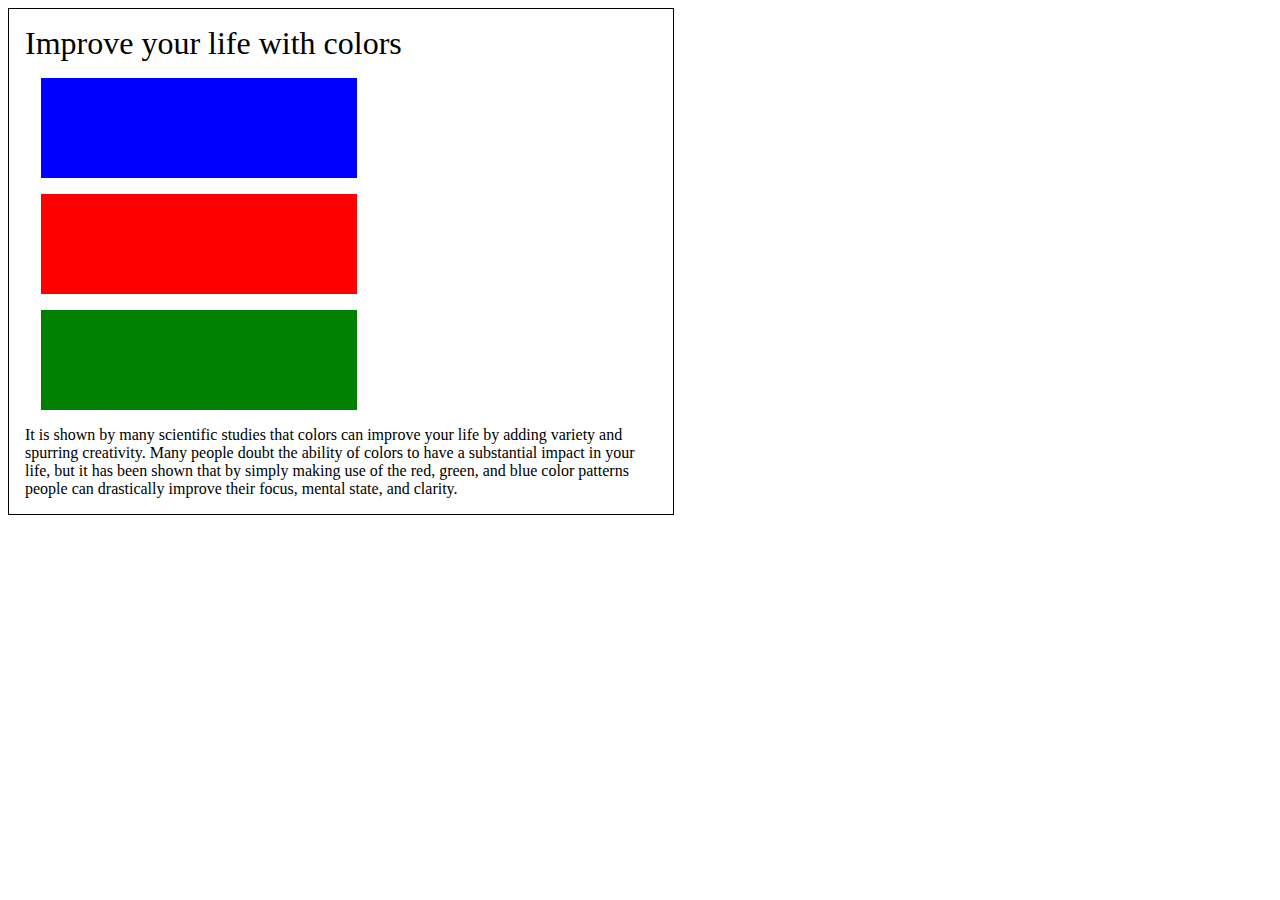
==== webdev100/css-layout/display-block-vs-inline/index.html @ a9a192d9 "css layout initial commit" ====
<html>
<head>
  <title>css layout</title>
  <link  rel='stylesheet' type='text/css' href='styles.css'/>
  <link  rel='stylesheet' type='text/css' href='layout.css'/>
</head>
<body>
  <div id='box-1' class='container'>
    <div class='color-heading'>Improve your life with colors</div>
    <div class="color blue"></div>
    <div class="color red"></div>
    <div class="color green"></div>
    <div>It is shown by many scientific studies that colors can improve your life by adding variety and spurring creativity.  Many people doubt the ability of colors to have a substantial impact in your life, but it has been shown that by simply making use of the red, green, and blue color patterns people can drastically improve their focus, mental state, and clarity.</div>
  </div>
</body>
</html>
---- webdev100/css-layout/display-block-vs-inline/styles.css ----
.container {
  width: 50%;
  border: 1px solid black;
}

.color-heading {
  font-size: 2em;
}

.blue {
  background-color: blue;
}

.red {
  background-color: red;
}

.green {
  background-color: green;
}

.color {
  width: 50%;
  height: 100px;
}
---- webdev100/css-layout/display-block-vs-inline/layout.css ----
.container {
  padding: 1em;
}

.color {
  margin: 1em;
}
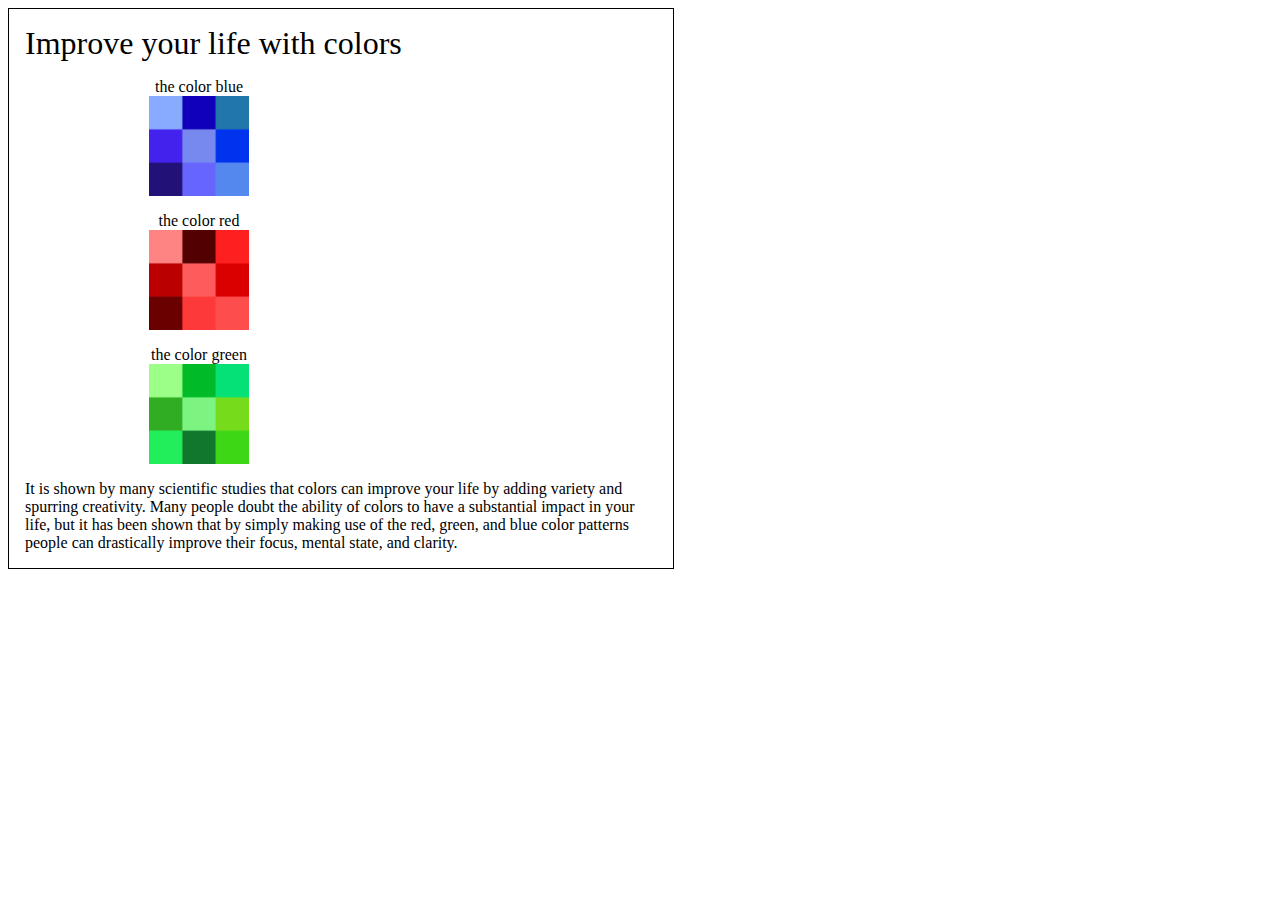
==== commit 21ca98cc: "add display block vs inline" ====
--- a/webdev100/css-layout/display-block-vs-inline/index.html
+++ b/webdev100/css-layout/display-block-vs-inline/index.html
@@ -7,9 +7,9 @@
 <body>
   <div id='box-1' class='container'>
     <div class='color-heading'>Improve your life with colors</div>
-    <div class="color blue"></div>
-    <div class="color red"></div>
-    <div class="color green"></div>
+    <div class="color blue">the color blue <img src='blue.png'/></div>
+    <div class="color red">the color red<img src='red.png'/></div>
+    <div class="color green">the color green<img src='green.png'/></div>
     <div>It is shown by many scientific studies that colors can improve your life by adding variety and spurring creativity.  Many people doubt the ability of colors to have a substantial impact in your life, but it has been shown that by simply making use of the red, green, and blue color patterns people can drastically improve their focus, mental state, and clarity.</div>
   </div>
 </body>
--- a/webdev100/css-layout/display-block-vs-inline/styles.css
+++ b/webdev100/css-layout/display-block-vs-inline/styles.css
@@ -7,19 +7,11 @@
   font-size: 2em;
 }
 
-.blue {
-  background-color: blue;
+.color {
+  width: 50%;
 }
 
-.red {
-  background-color: red;
-}
-
-.green {
-  background-color: green;
-}
-
-.color {
-  width: 50%;
+.color img {
+  width: 100px;
   height: 100px;
 }
--- a/webdev100/css-layout/display-block-vs-inline/layout.css
+++ b/webdev100/css-layout/display-block-vs-inline/layout.css
@@ -4,5 +4,11 @@
 
 .color {
   margin: 1em;
+/*  border: 1px solid black;
+*/  text-align: center;
 }
 
+.color img {
+  display: block;
+  margin: 0 auto;
+}
